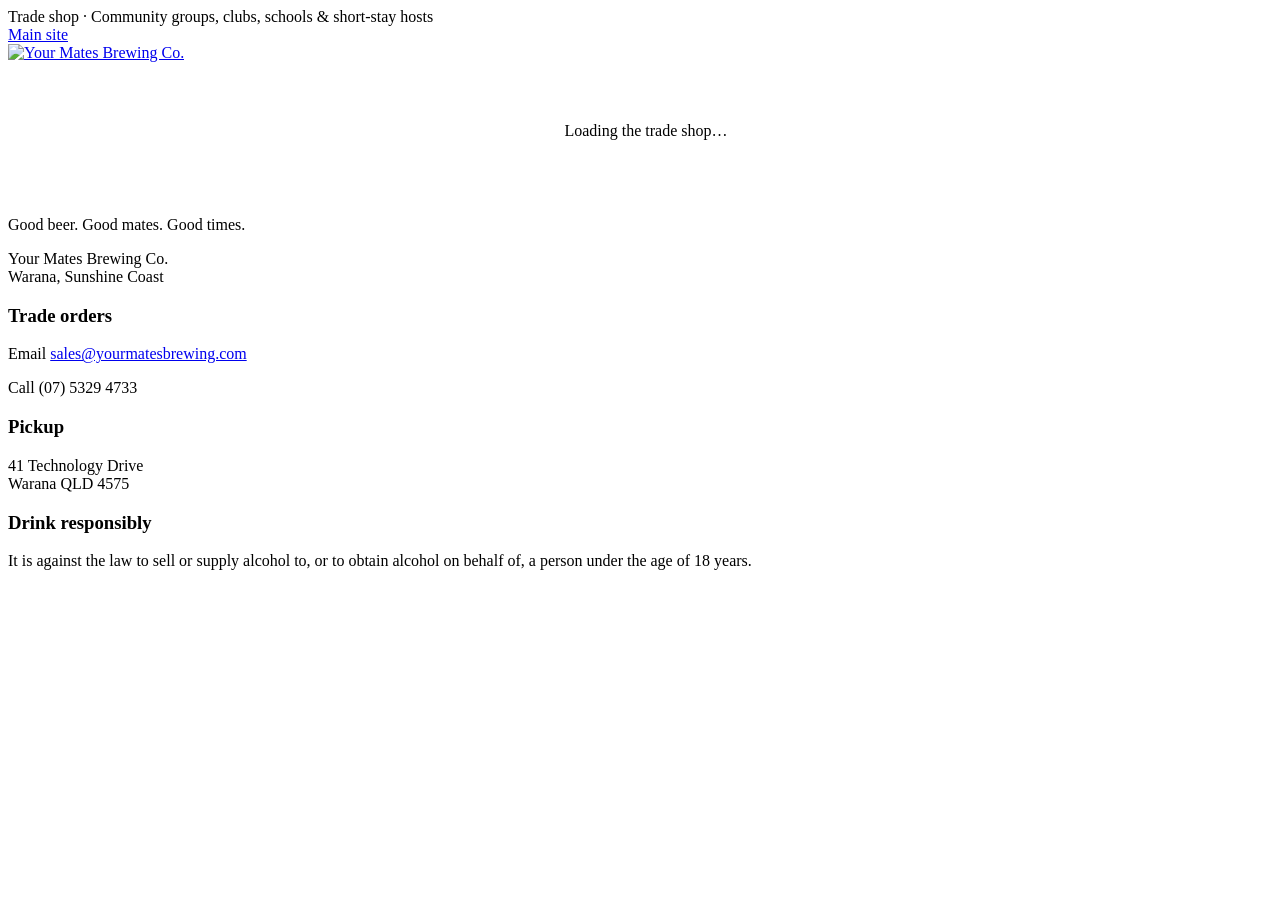
==== public/index.html @ c390c187 "Add files via upload" ====
<!doctype html>
<html lang="en-AU">
<head>
<meta charset="utf-8">
<meta name="viewport" content="width=device-width, initial-scale=1, viewport-fit=cover">
<title>Trade Shop – Your Mates Brewing</title>
<meta name="description" content="The Your Mates Brewing trade shop for community groups, clubs, schools and short-stay hosts on the Sunshine Coast.">
<meta name="robots" content="noindex">
<meta name="theme-color" content="#333333">
<link rel="icon" href="https://cdn.shopify.com/s/files/1/0454/1949/5576/files/Brand_Full_Colour_Logo_1_2x_bc9bb534-0895-4f04-b314-13a297f864c2.png?width=64">
<link rel="preconnect" href="https://fonts.googleapis.com">
<link rel="preconnect" href="https://fonts.gstatic.com" crossorigin>
<link rel="stylesheet" href="https://fonts.googleapis.com/css2?family=Bayon&family=Roboto:wght@400;500;700&display=swap">
<link rel="stylesheet" href="/css/site.css">
<style>
/* ---------- Auth ---------- */
.auth { display: grid; grid-template-columns: minmax(0, 1.1fr) minmax(0, 1fr); gap: 40px; align-items: start; padding-block: 40px 20px; }
@media (max-width: 860px) { .auth { grid-template-columns: minmax(0, 1fr); gap: 24px; padding-top: 24px; } }
.pitch h1 { font-size: clamp(36px, 6vw, 60px); }
.pitch .lede { font-size: 17px; max-width: 46ch; margin: 14px 0 22px; }
.perks { list-style: none; padding: 0; margin: 0 0 24px; display: grid; gap: 12px; }
.perks li { display: grid; grid-template-columns: 34px 1fr; gap: 12px; align-items: start; }
.perks .ico { width: 34px; height: 34px; border-radius: 50%; background: var(--yellow); border: 2px solid var(--black); display: grid; place-items: center; font: 17px/1 var(--display); }
.perks b { display: block; font-weight: 700; }
.can-row { display: flex; gap: 10px; margin-top: 6px; }
.can-row img { width: 25%; aspect-ratio: 1; object-fit: cover; border: 2px solid var(--black); border-radius: var(--r); background: var(--card); }
.auth-card .tabs { display: grid; grid-template-columns: 1fr 1fr; border-bottom: 2px solid var(--black); margin: -22px -22px 20px; }
.auth-card .tabs button { background: var(--card); border: 0; padding: 14px 10px 11px; font: 20px/1 var(--display); text-transform: uppercase; cursor: pointer; border-radius: 0; }
.auth-card .tabs button:first-child { border-top-left-radius: 8px; border-right: 2px solid var(--black); }
.auth-card .tabs button:last-child { border-top-right-radius: 8px; }
.auth-card .tabs button[aria-selected="true"] { background: var(--yellow); }
.auth-card form { display: grid; gap: 12px; }
.auth-card .sub-h { font: 17px/1 var(--display); text-transform: uppercase; margin: 6px 0 -2px; color: var(--muted); }

/* ---------- Shop ---------- */
.hello { display: flex; justify-content: space-between; align-items: flex-end; gap: 16px; flex-wrap: wrap; padding-block: 28px 6px; }
.hello p { margin: 6px 0 0; color: var(--muted); }
.tier { display: inline-flex; align-items: center; gap: 8px; border: 2px solid var(--black); border-radius: 999px; padding: 6px 14px 4px; background: var(--yellow); font: 18px/1 var(--display); text-transform: uppercase; }
.steps { display: flex; gap: 8px; list-style: none; padding: 0; margin: 18px 0 22px; flex-wrap: wrap; font: 16px/1 var(--display); text-transform: uppercase; color: var(--muted); }
.steps li { display: flex; align-items: center; gap: 8px; }
.steps li + li::before { content: ""; width: 22px; height: 2px; background: var(--line); }
.steps .dot { width: 26px; height: 26px; border-radius: 50%; border: 2px solid var(--line); display: grid; place-items: center; font-size: 14px; padding-top: 2px; }
.steps .is-on { color: var(--black); } .steps .is-on .dot { background: var(--yellow); border-color: var(--black); }
@media (max-width: 560px) { .steps { font-size: 14px; gap: 6px; } .steps li + li::before { width: 10px; } .steps li:not(.is-on) .lbl { display: none; } }
.steps .is-done { color: var(--black); } .steps .is-done .dot { background: var(--black); border-color: var(--black); color: #fff; }

.layout { display: grid; grid-template-columns: minmax(0, 1fr) 330px; gap: 28px; align-items: start; }
@media (max-width: 960px) { .layout { grid-template-columns: minmax(0, 1fr); } }
.sec-h { display: flex; justify-content: space-between; align-items: baseline; gap: 12px; margin: 6px 0 14px; }
.sec-h span { color: var(--muted); font-size: 14px; }
.grid { display: grid; grid-template-columns: repeat(3, minmax(0, 1fr)); gap: 18px; margin-bottom: 34px; }
@media (max-width: 1100px) { .grid { grid-template-columns: repeat(2, minmax(0, 1fr)); } }
@media (max-width: 480px) { .grid { gap: 12px; } }
.card { background: var(--card); border: 2px solid var(--black); border-radius: var(--r); overflow: hidden; display: flex; flex-direction: column; }
.card .img { aspect-ratio: 1; background: #ddd; border-bottom: 2px solid var(--black); position: relative; }
.card .img img { width: 100%; height: 100%; object-fit: cover; }
.card .badge { position: absolute; top: 10px; left: 10px; background: var(--yellow); color: var(--black); border-radius: 999px; padding: 4px 10px 2px; font: 14px/1 var(--display); text-transform: uppercase; border: 1.5px solid var(--black); }
.card .body { padding: 14px 14px 16px; display: flex; flex-direction: column; gap: 4px; flex: 1; }
.card .t { font: 21px/1.05 var(--display); text-transform: uppercase; }
.card .meta { font-size: 13px; color: var(--muted); }
.card .pr { display: flex; align-items: baseline; gap: 8px; margin-top: 4px; flex-wrap: wrap; }
.card .yours { font-weight: 700; font-size: 18px; }
.card .was { font-size: 13px; color: var(--muted); text-decoration: line-through; }
.card .foot { margin-top: auto; padding-top: 10px; }
.qty { display: grid; grid-template-columns: 40px 1fr 40px; border: 2px solid var(--black); border-radius: var(--r); overflow: hidden; background: #fff; height: 42px; }
.qty button { border: 0; background: var(--yellow); font: 22px/1 var(--display); cursor: pointer; }
.qty button:disabled { background: #eee; color: #aaa; cursor: default; }
.qty input { border: 0; border-radius: 0; text-align: center; padding: 0; font-weight: 700; height: 100%; -moz-appearance: textfield; }
.qty input::-webkit-outer-spin-button, .qty input::-webkit-inner-spin-button { -webkit-appearance: none; margin: 0; }
.qty input:focus { box-shadow: none; background: #fffde0; }
.add { width: 100%; height: 42px; }
.limit { font-size: 12px; color: var(--warn); font-weight: 700; }

.summary { position: sticky; top: 104px; }
@media (max-width: 960px) { .summary { position: static; } }
.summary h3 { margin-bottom: 12px; }
.lines { display: grid; gap: 7px; font-size: 14px; }
.line { display: flex; justify-content: space-between; gap: 12px; }
.line .l { color: var(--muted); min-width: 0; }
.line.total { border-top: 2px solid var(--black); padding-top: 10px; margin-top: 6px; font-weight: 700; font-size: 18px; }
.line.total .l { color: var(--ink); }
.summary .btn { margin-top: 16px; }
.summary .hint { font-size: 13px; color: var(--muted); margin: 10px 0 0; }

.mbar { display: none; }
@media (max-width: 960px) {
  .mbar { display: flex; position: fixed; left: 0; right: 0; bottom: 0; z-index: 15; background: var(--charcoal); color: #fff; align-items: center; justify-content: space-between; gap: 12px;
    padding: 10px max(16px, env(safe-area-inset-right)) calc(10px + env(safe-area-inset-bottom)) max(16px, env(safe-area-inset-left)); }
  .mbar b { font-size: 18px; }
  body.has-mbar { padding-bottom: 76px; }
}

/* ---------- Checkout ---------- */
.choice { display: grid; grid-template-columns: repeat(2, minmax(0, 1fr)); gap: 12px; margin: 6px 0 18px; }
@media (max-width: 520px) { .choice { grid-template-columns: minmax(0, 1fr); } }
.opt { border: 2px solid var(--line); background: #fff; border-radius: var(--r); padding: 14px; text-align: left; cursor: pointer; display: grid; gap: 3px; }
.opt b { font: 22px/1 var(--display); text-transform: uppercase; }
.opt span { font-size: 13px; color: var(--muted); }
.opt[aria-pressed="true"] { border-color: var(--black); background: #fffde0; box-shadow: inset 0 0 0 1px var(--black); }
.lab { font: 17px/1 var(--display); text-transform: uppercase; letter-spacing: .02em; margin: 20px 0 9px; display: block; }
.lab .opt-tag { font: 400 13px var(--body); text-transform: none; color: var(--muted); }
.chips { display: flex; gap: 8px; flex-wrap: wrap; }
.chip { border: 2px solid var(--line); background: #fff; border-radius: var(--r); padding: 8px 13px; cursor: pointer; font-weight: 700; font-size: 14px; text-align: center; min-width: 68px; }
.chip small { display: block; font-weight: 400; color: var(--muted); font-size: 12px; }
.chip[aria-pressed="true"] { border-color: var(--black); background: var(--yellow); }
.chip[aria-pressed="true"] small { color: var(--black); }
.radios { display: grid; gap: 8px; }
.radio { display: flex; gap: 10px; align-items: flex-start; padding: 11px 12px; border: 2px solid var(--line); border-radius: var(--r); cursor: pointer; background: #fff; }
.radio:has(input:checked) { border-color: var(--black); background: #fffde0; }
.radio input { width: 18px; height: 18px; margin-top: 2px; accent-color: var(--black); flex: none; }
.radio b { display: block; font-size: 14px; }
.radio small { display: block; font-size: 13px; color: var(--muted); }
.panel .note { margin-top: 12px; }
.back { margin-top: 14px; }
#sumup-card { min-height: 260px; margin-top: 12px; }
.secure { display: flex; gap: 8px; align-items: center; font-size: 13px; color: var(--muted); margin-top: 12px; }

/* ---------- Done / account ---------- */
.done-panel { max-width: 680px; margin: 30px auto 0; }
.done-panel .tick { width: 56px; height: 56px; border-radius: 50%; background: var(--yellow); border: 2px solid var(--black); display: grid; place-items: center; font: 30px/1 var(--display); margin-bottom: 14px; }
.kv { display: grid; grid-template-columns: max-content minmax(0, 1fr); gap: 7px 18px; margin: 18px 0; font-size: 14px; }
.kv dt { color: var(--muted); } .kv dd { margin: 0; }
.acct { display: grid; grid-template-columns: minmax(0, 1.4fr) minmax(0, 1fr); gap: 24px; align-items: start; padding-top: 26px; }
@media (max-width: 860px) { .acct { grid-template-columns: minmax(0, 1fr); } }
.olist { display: grid; gap: 12px; }
.orow { border: 2px solid var(--black); border-radius: var(--r); padding: 14px; display: grid; gap: 6px; background: #fff; }
.orow .top { display: flex; justify-content: space-between; gap: 10px; flex-wrap: wrap; align-items: center; }
.orow .top b { font: 20px/1 var(--display); text-transform: uppercase; }
.loading { display: flex; align-items: center; gap: 12px; padding: 60px 0; justify-content: center; color: var(--muted); }
</style>
</head>
<body>
<div class="announce">Trade shop · Community groups, clubs, schools &amp; short-stay hosts</div>
<header class="site-header">
  <div class="wrap">
    <nav class="nav" id="nav" aria-label="Main">
      <a href="https://yourmatesbrewing.com/">Main site</a>
    </nav>
    <a class="logo" href="/" aria-label="Your Mates Brewing trade shop home">
      <img src="https://cdn.shopify.com/s/files/1/0454/1949/5576/files/Brand_Full_Colour_Logo_1_2x_bc9bb534-0895-4f04-b314-13a297f864c2.png?height=160" alt="Your Mates Brewing Co." width="64" height="64">
    </a>
    <div class="head-right" id="headRight"></div>
  </div>
</header>

<main id="app"><div class="loading"><span class="spinner"></span>Loading the trade shop…</div></main>

<footer class="site-footer">
  <div class="wrap">
    <div><p class="tagline">Good beer. Good mates. Good times.</p><p class="small" style="margin-top:10px">Your Mates Brewing Co.<br>Warana, Sunshine Coast</p></div>
    <div><h3>Trade orders</h3><p>Email <a href="mailto:sales@yourmatesbrewing.com">sales@yourmatesbrewing.com</a></p><p>Call (07) 5329 4733</p></div>
    <div><h3>Pickup</h3><p>41 Technology Drive<br>Warana QLD 4575</p></div>
    <div><h3>Drink responsibly</h3><p class="small">It is against the law to sell or supply alcohol to, or to obtain alcohol on behalf of, a person under the age of 18 years.</p></div>
  </div>
</footer>
<div id="toast" class="toast" role="status" hidden></div>

<script src="/config.js"></script>
<script src="/js/sb.js"></script>
<script src="/js/shop.js"></script>
</body>
</html>
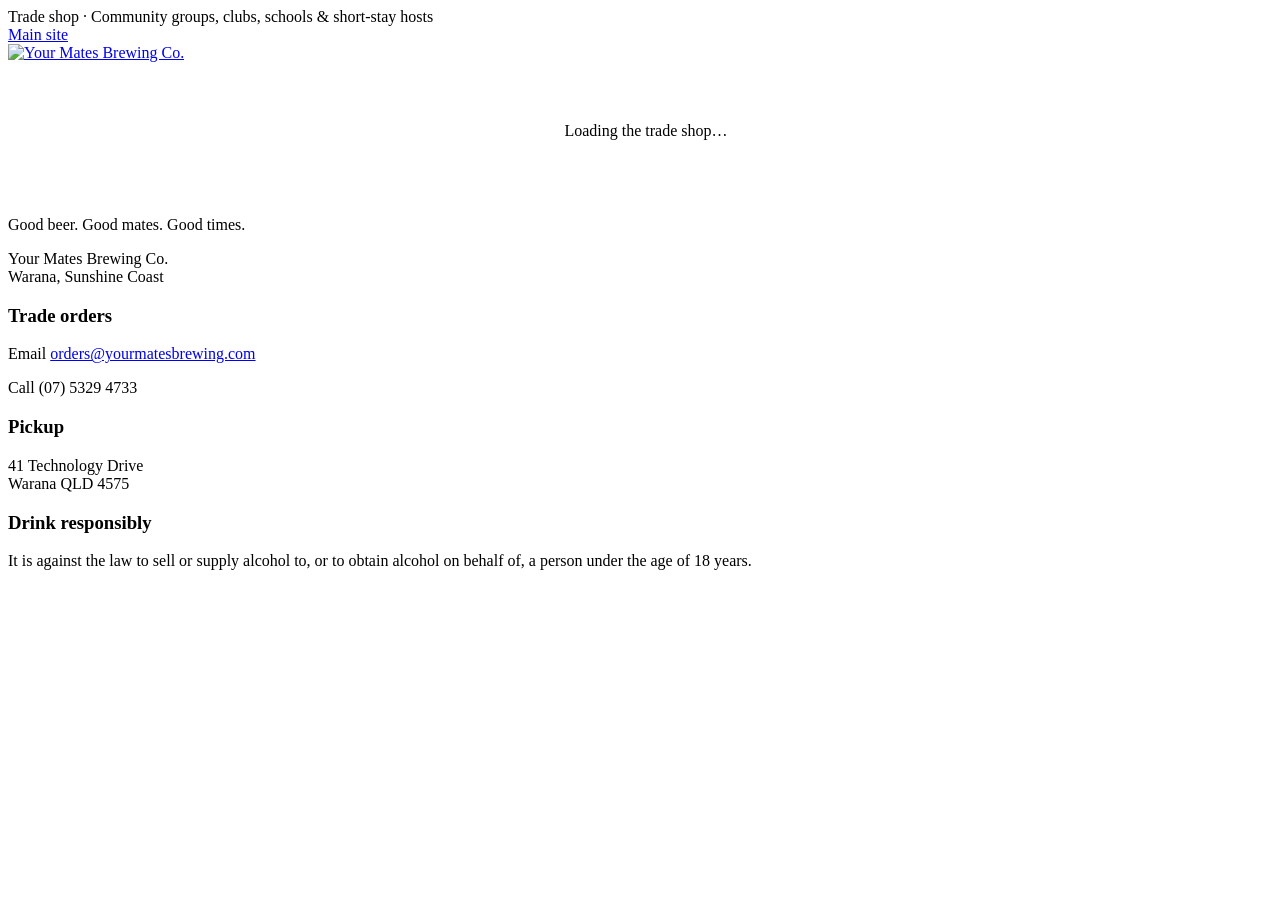
==== commit 7b1d8e2c: "Add files via upload" ====
--- a/public/index.html
+++ b/public/index.html
@@ -148,7 +148,7 @@
 <footer class="site-footer">
   <div class="wrap">
     <div><p class="tagline">Good beer. Good mates. Good times.</p><p class="small" style="margin-top:10px">Your Mates Brewing Co.<br>Warana, Sunshine Coast</p></div>
-    <div><h3>Trade orders</h3><p>Email <a href="mailto:sales@yourmatesbrewing.com">sales@yourmatesbrewing.com</a></p><p>Call (07) 5329 4733</p></div>
+    <div><h3>Trade orders</h3><p>Email <a href="mailto:orders@yourmatesbrewing.com">orders@yourmatesbrewing.com</a></p><p>Call (07) 5329 4733</p></div>
     <div><h3>Pickup</h3><p>41 Technology Drive<br>Warana QLD 4575</p></div>
     <div><h3>Drink responsibly</h3><p class="small">It is against the law to sell or supply alcohol to, or to obtain alcohol on behalf of, a person under the age of 18 years.</p></div>
   </div>
